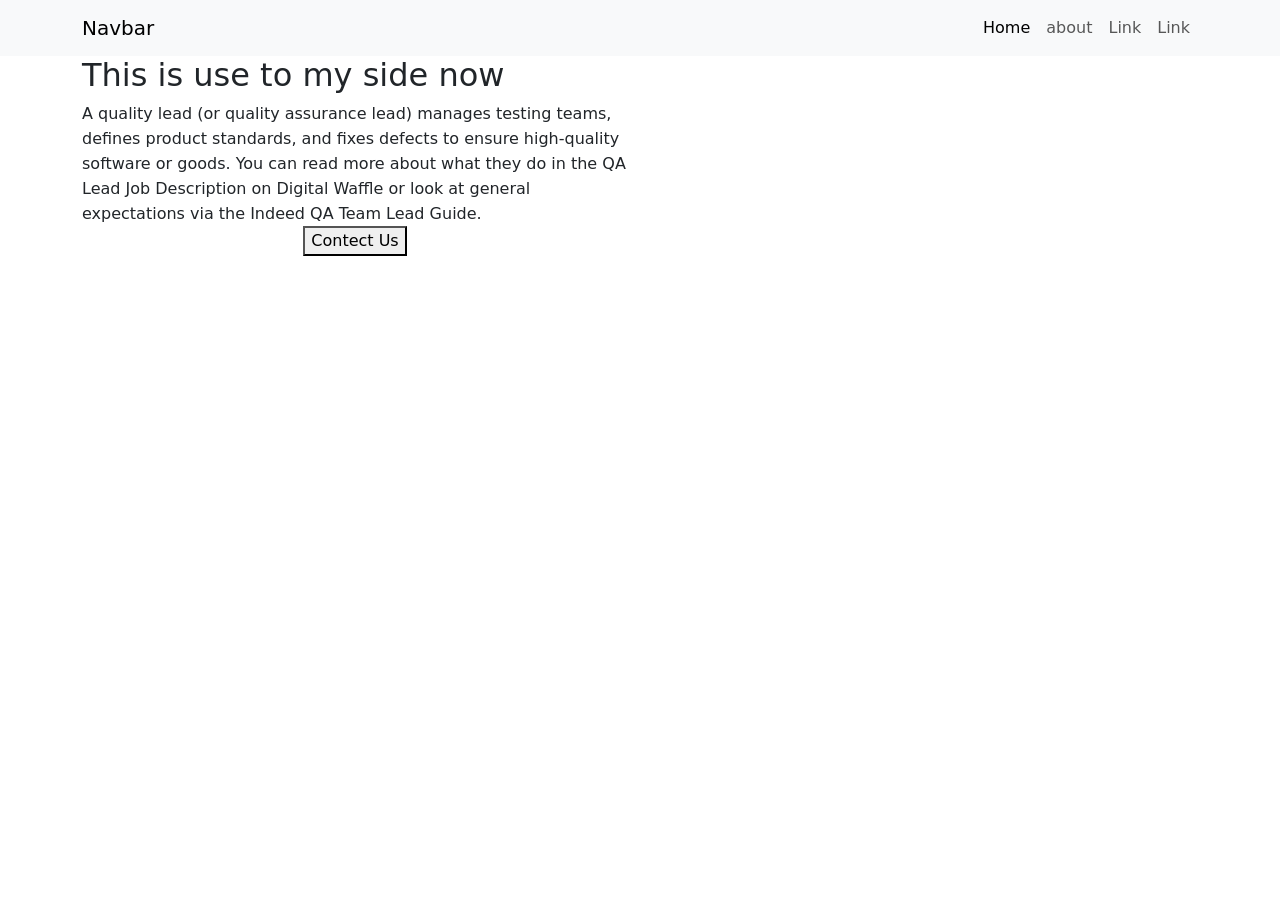
==== html/index.html @ 43374fe9 "form-validation-javascript Fixes #1" ====
<!DOCTYPE html>
<html lang="en">

<head>
  <meta charset="UTF-8">
  <meta name="viewport" content="width=device-width, initial-scale=1.0">
  <title>Document</title>
  <link href="https://cdn.jsdelivr.net/npm/bootstrap@5.3.8/dist/css/bootstrap.min.css" rel="stylesheet"
    integrity="sha384-sRIl4kxILFvY47J16cr9ZwB07vP4J8+LH7qKQnuqkuIAvNWLzeN8tE5YBujZqJLB" crossorigin="anonymous">
  <link rel="stylesheet" href="style.css">


</head>

<body>
  <nav class="navbar navbar-expand-lg bg-body-tertiary">
    <div class="container">
      <a class="navbar-brand" href="#">Navbar</a>
      <button class="navbar-toggler" type="button" data-bs-toggle="collapse" data-bs-target="#navbarSupportedContent"
        aria-controls="navbarSupportedContent" aria-expanded="false" aria-label="Toggle navigation">
        <span class="navbar-toggler-icon"></span>
      </button>

      <div class="collapse navbar-collapse" id="navbarSupportedContent">
        <ul class="navbar-nav ms-auto mb-2 mb-lg-0">
          <li class="nav-item">
            <a class="nav-link active" aria-current="page" href="#">Home</a>
          </li>
          <li class="nav-item">
            <a class="nav-link" href="#">about</a>
          </li>
          <li class="nav-item">
            <a class="nav-link" href="#">Link</a>
          </li>
          <li class="nav-item">
            <a class="nav-link" href="#">Link</a>
          </li>
        </ul>
      </div>
    </div>
  </nav>
  <!-- hero section -->
  <section class="bg-man bg-color hero-section">

    <div class="container">
      <div class="row">
        <div class="col-12 col-md-12 col-lg-6 d-flex flex-column justify-content-center align-item">
          <h2>This is use to my side now </h2>
          <p>A quality lead (or quality assurance lead) manages testing teams, defines product standards, and fixes
            defects to ensure high-quality software or goods. You can read more about what they do in the QA Lead Job
            Description on Digital Waffle or look at general expectations via the Indeed QA Team Lead Guide. </p>
          <div class="text-center">
            <button class="data-bs-toggle="tooltip" data-bs-title="contect now">Contect Us</button>
          </div>
        </div>

      </div>

    </div>
    </div>
  </section>

  <!-- hero section -->
  <script src="">
    const tooltipTriggerList = document.querySelectorAll('[data-bs-toggle="tooltip"]')
    const tooltipList = [...tooltipTriggerList].map(tooltipTriggerEl => new bootstrap.Tooltip(tooltipTriggerEl))
  </script>
</body>

</html>
---- html/style.css ----
p{
    margin: 0px;
    font-weight: 400;
    font-size: 1rem;
    color: var(--bs-drak-color);
    line-height: 1.55rem;
}
a{
    text-decoration: none;
}
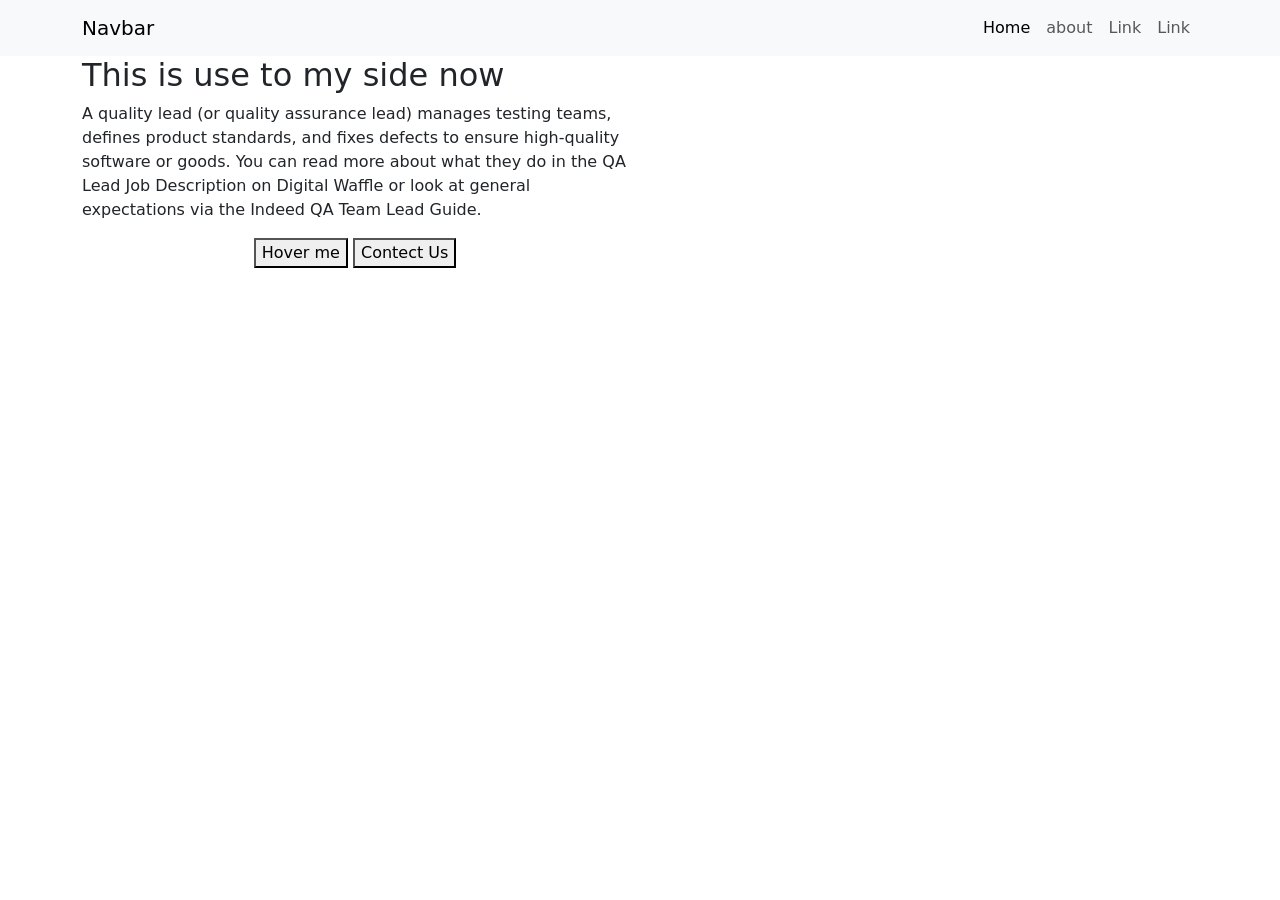
==== commit 61f52290: "html" ====
--- a/html/index.html
+++ b/html/index.html
@@ -7,7 +7,11 @@
   <title>Document</title>
   <link href="https://cdn.jsdelivr.net/npm/bootstrap@5.3.8/dist/css/bootstrap.min.css" rel="stylesheet"
     integrity="sha384-sRIl4kxILFvY47J16cr9ZwB07vP4J8+LH7qKQnuqkuIAvNWLzeN8tE5YBujZqJLB" crossorigin="anonymous">
-  <link rel="stylesheet" href="style.css">
+
+  <!-- <link rel="stylesheet"href="./css/bootstrap.min.css">
+  <! <link href="https://cdn.jsdelivr.net/npm/bootstrap@5.3.8/dist/css/bootstrap.min.css" rel="stylesheet"
+    integrity="sha384-sRIl4kxILFvY47J16cr9ZwB07vP4J8+LH7qKQnuqkuIAvNWLzeN8tE5YBujZqJLB" crossorigin="anonymous">
+   <link rel="stylesheet" href="style.css"> -->
 
 
 </head>
@@ -50,7 +54,10 @@
             defects to ensure high-quality software or goods. You can read more about what they do in the QA Lead Job
             Description on Digital Waffle or look at general expectations via the Indeed QA Team Lead Guide. </p>
           <div class="text-center">
-            <button class="data-bs-toggle="tooltip" data-bs-title="contect now">Contect Us</button>
+            <button id="myBtn">Hover me</button>
+
+            
+            <button class="data-bs-toggle=" tooltip" data-bs-title="contectnow" id="tooltip">Contect Us</button>
           </div>
         </div>
 
@@ -61,10 +68,26 @@
   </section>
 
   <!-- hero section -->
-  <script src="">
-    const tooltipTriggerList = document.querySelectorAll('[data-bs-toggle="tooltip"]')
-    const tooltipList = [...tooltipTriggerList].map(tooltipTriggerEl => new bootstrap.Tooltip(tooltipTriggerEl))
-  </script>
+  <!-- <script src="./java.js/bootstrap.bundle.js">  
+
+  </script> -->
+  <!-- <script src="https://cdn.jsdelivr.net/npm/bootstrap@5.3.8/dist/js/bootstrap.bundle.min.js"
+    integrity="sha384-FKyoEForCGlyvwx9Hj09JcYn3nv7wiPVlz7YYwJrWVcXK/BmnVDxM+D2scQbITxI" crossorigin="anonymous">
+    </script>
+
+  <script>
+    const tooltipTriggerList = document.querySelectorAll('[data-bs-toggle="tooltip"]');
+    const tooltipList = [...tooltipTriggerList].map(tooltipTriggerEl => new bootstrap.Tooltip(tooltipTriggerEl));
+
+   </script> -->
+   <script>
+              const btn = document.getElementById("myBtn");
+
+              btn.addEventListener("mouseenter", () => {
+                btn.title = "hello";
+              });
+            </script>
+
 </body>
 
 </html>
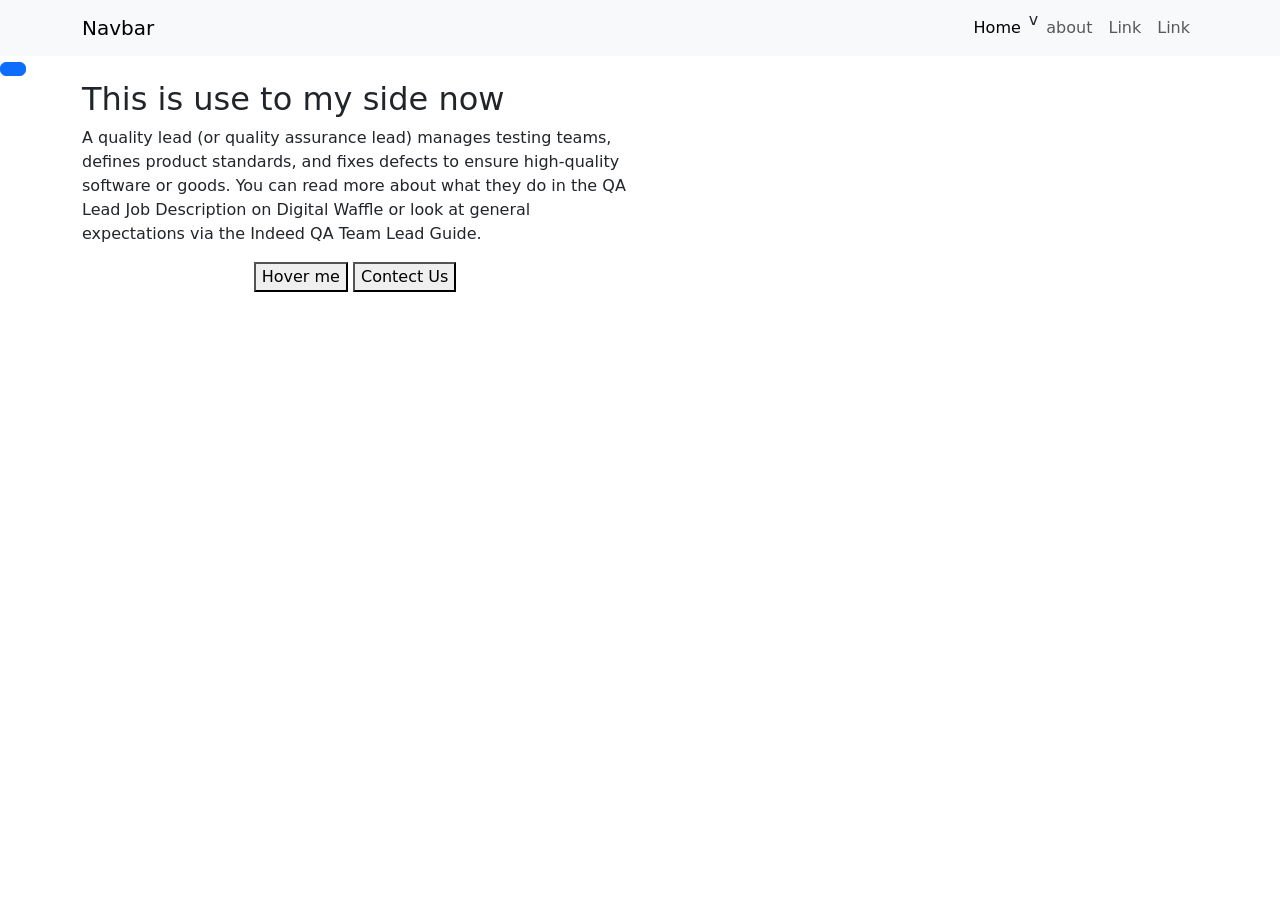
==== commit 5aae840e: "show" ====
--- a/html/index.html
+++ b/html/index.html
@@ -29,7 +29,7 @@
         <ul class="navbar-nav ms-auto mb-2 mb-lg-0">
           <li class="nav-item">
             <a class="nav-link active" aria-current="page" href="#">Home</a>
-          </li>
+          </li>v
           <li class="nav-item">
             <a class="nav-link" href="#">about</a>
           </li>
@@ -45,7 +45,7 @@
   </nav>
   <!-- hero section -->
   <section class="bg-man bg-color hero-section">
-
+<button class="btn btn-primary"></button>
     <div class="container">
       <div class="row">
         <div class="col-12 col-md-12 col-lg-6 d-flex flex-column justify-content-center align-item">
